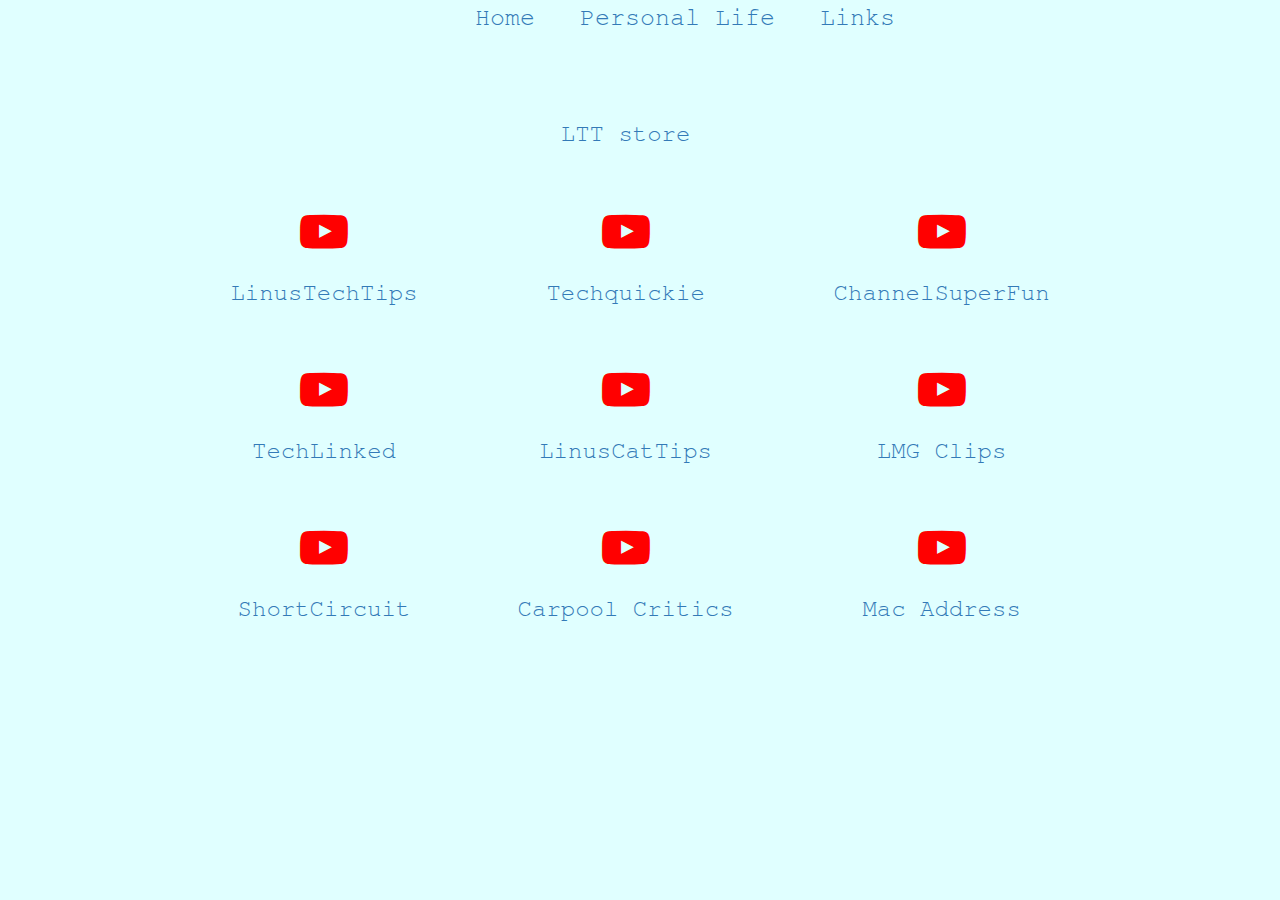
==== links.html @ 89f7c51e "Add files via upload" ====
<!DOCTYPE html>
<html lang="en" dir="ltr">
  <head>
    <meta charset="utf-8">
    <title></title>
    <link rel="stylesheet" href="bio1.css">
    <meta name="viewport" content="width=device-width, initial-scale=1">
    <link rel="stylesheet" href="https://cdnjs.cloudflare.com/ajax/libs/font-awesome/4.7.0/css/font-awesome.min.css">
    <link rel="stylesheet" href="https://maxcdn.bootstrapcdn.com/bootstrap/3.4.1/css/bootstrap.min.css">
  <script src="https://ajax.googleapis.com/ajax/libs/jquery/3.5.1/jquery.min.js"></script>
  <script src="https://maxcdn.bootstrapcdn.com/bootstrap/3.4.1/js/bootstrap.min.js"></script>
  </head>
  <body>
    <div id="top2">
    <a class="nl1"href="bio.html">Home</a>
    <a class="nl"href="personal.html">Personal Life</a>
    <a class="nl"href="links.html">Links</a>
    <a class="nl"href="#"></a>
    </div>
    <div class="link">
      <a href="#"></a>
      <a href="https://www.lttstore.com/" target="_blank">
        <img  id="ltt" src="https://images.squarespace-cdn.com/content/v1/5213f93be4b08fcef374a832/1617906672030-8XVYWBQ1H4V0CGKYAV5A/ke17ZwdGBToddI8pDm48kOyctPanBqSdf7WQMpY1FsRZw-zPPgdn4jUwVcJE1ZvWQUxwkmyExglNqGp0IvTJZUJFbgE-7XRK3dMEBRBhUpyD4IQ_uEhoqbBUjTJFcqKvko9JlUzuVmtjr1UPhOA5qkTLSJODyitRxw8OQt1oetw/icon_V6.png?format=500w" alt="">
      <p><h3>LTT store</h3></a>
      <a href="#"></a>

      <a href="https://www.youtube.com/user/LinusTechTips" target="_blank">
      <i id="ch1" class="fa fa-youtube-play" style="font-size:48px;color:red"></i><h3>LinusTechTips</h3></a>

      <a href="https://www.youtube.com/user/Techquickie" target="_blank">
      <i class="fa fa-youtube-play" style="font-size:48px;color:red"></i><h3>Techquickie</h3></a>

      <a href="https://www.youtube.com/user/ChannelSuperFun" target="_blank">
      <i class="fa fa-youtube-play" style="font-size:48px;color:red"></i><h3>ChannelSuperFun</h3></a>

      <a href="https://www.youtube.com/channel/UCeeFfhMcJa1kjtfZAGskOCA" target="_blank">
      <i class="fa fa-youtube-play" style="font-size:48px;color:red"></i><h3>TechLinked</h3></a>

      <a href="https://www.youtube.com/user/LinusCatTips" target="_blank">
      <i class="fa fa-youtube-play" style="font-size:48px;color:red"></i><h3>LinusCatTips</h3></a>

      <a href="https://www.youtube.com/channel/UCFLFc8Lpbwt4jPtY1_Ai5yA" target="_blank">
      <i class="fa fa-youtube-play" style="font-size:48px;color:red"></i><h3>LMG Clips</h3></a>

      <a href="https://www.youtube.com/channel/UCdBK94H6oZT2Q7l0-b0xmMg" target="_blank">
      <i class="fa fa-youtube-play" style="font-size:48px;color:red"></i><h3>ShortCircuit</h3></a>

      <a href="https://www.youtube.com/channel/UCt-oJR5teQIjOAxCmIQvcgA" target="_blank">
      <i class="fa fa-youtube-play" style="font-size:48px;color:red"></i><h3>Carpool Critics</h3></a>

      <a href="https://www.youtube.com/channel/UC0KfjyvabuE2J-RBC6ko2Lw" target="_blank">
      <i class="fa fa-youtube-play" style="font-size:48px;color:red"></i><h3>Mac Address</h3></a>

    </div>
    </body>
</html>
---- bio1.css ----
*{
  background-color: #E0FFFF;
  text-decoration: none;
  font-family: "FreeMono", monospace;
  font-size: 25px;
}
#b1{
  background-image: url(https://naibuzz.com/wp-content/uploads/2018/08/linus-sebastian.jpg);
  background-size: cover; height:480px; padding-top: 720px;
  background-repeat: no-repeat;
}
#top{
  font-size: 30px;
}
#top1{
  padding-top: 50px;
  padding-bottom: 50px;
  font-size: 30px;
}
#img{
  background-color: transparent;
  margin-bottom: 0px;
}
.center{
 display: block;
 margin: auto auto;
 width: 30%;
 /*padding-top: 50px;*/
}
#pi{
    padding: 50px 200px 0px 250px;
}
#yc{
  grid-template-columns: auto;
  text-align: center;
  /*width: 300px;
  text-align: center;
  margin: 0px 0px 0px 525px;*/
}
.nl{
  padding-left: 30px;
}
.nl1{
  padding-left: 475px;
}
#con{
  padding-top: 50px;
   grid-template-columns: auto;
}
.link{

  padding-top: 30px;
  text-align: center;
  grid-template-columns: auto auto auto;
  grid-gap: 50px 100px;
  display: grid;
  justify-content: center;
}
#ltt{
  width: 48px;
}
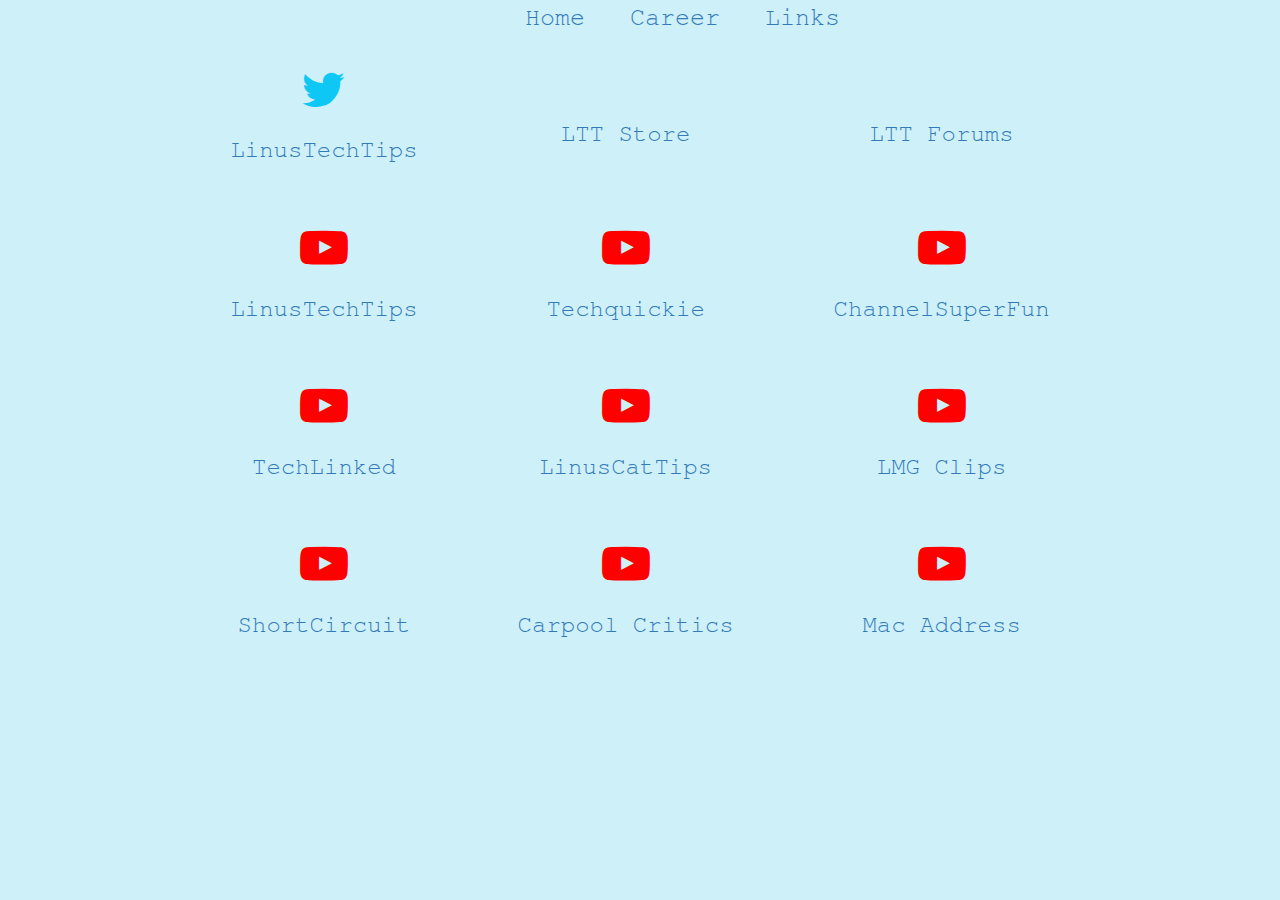
==== commit 452b6575: "Add files via upload" ====
--- a/links.html
+++ b/links.html
@@ -12,17 +12,23 @@
   </head>
   <body>
     <div id="top2">
-    <a class="nl1"href="bio.html">Home</a>
-    <a class="nl"href="personal.html">Personal Life</a>
+    <a class="nl1"href="index.html">Home</a>
+    <a class="nl"href="personal.html">Career</a>
     <a class="nl"href="links.html">Links</a>
     <a class="nl"href="#"></a>
     </div>
     <div class="link">
-      <a href="#"></a>
+      <a href="https://twitter.com/linustech?lang=en" target="_blank">
+      <i class="fa fa-twitter" style="font-size:48px;color: #0FC7F5" aria-hidden="true"></i>
+      <p><h3>LinusTechTips</h3></a>
+
       <a href="https://www.lttstore.com/" target="_blank">
-        <img  id="ltt" src="https://images.squarespace-cdn.com/content/v1/5213f93be4b08fcef374a832/1617906672030-8XVYWBQ1H4V0CGKYAV5A/ke17ZwdGBToddI8pDm48kOyctPanBqSdf7WQMpY1FsRZw-zPPgdn4jUwVcJE1ZvWQUxwkmyExglNqGp0IvTJZUJFbgE-7XRK3dMEBRBhUpyD4IQ_uEhoqbBUjTJFcqKvko9JlUzuVmtjr1UPhOA5qkTLSJODyitRxw8OQt1oetw/icon_V6.png?format=500w" alt="">
-      <p><h3>LTT store</h3></a>
-      <a href="#"></a>
+        <img  class="ltt" src="https://images.squarespace-cdn.com/content/v1/5213f93be4b08fcef374a832/1617906672030-8XVYWBQ1H4V0CGKYAV5A/ke17ZwdGBToddI8pDm48kOyctPanBqSdf7WQMpY1FsRZw-zPPgdn4jUwVcJE1ZvWQUxwkmyExglNqGp0IvTJZUJFbgE-7XRK3dMEBRBhUpyD4IQ_uEhoqbBUjTJFcqKvko9JlUzuVmtjr1UPhOA5qkTLSJODyitRxw8OQt1oetw/icon_V6.png?format=500w" alt="">
+      <p><h3>LTT Store</h3></a>
+
+      <a href="https://linustechtips.com/" target="_blank">
+        <img class ="ltt" src="https://linustechtips.com/uploads/monthly_2020_09/603209350_Group16(8).png.6fd7b6bc4b74f0d657ef722e0f2fec44.png" alt="">
+      <p><h3>LTT Forums</h3></a>
 
       <a href="https://www.youtube.com/user/LinusTechTips" target="_blank">
       <i id="ch1" class="fa fa-youtube-play" style="font-size:48px;color:red"></i><h3>LinusTechTips</h3></a>
--- a/bio1.css
+++ b/bio1.css
@@ -1,5 +1,5 @@
 *{
-  background-color: #E0FFFF;
+  background-color: #CEF0F9;
   text-decoration: none;
   font-family: "FreeMono", monospace;
   font-size: 25px;
@@ -20,6 +20,7 @@
 #img{
   background-color: transparent;
   margin-bottom: 0px;
+  margin-top: 0px;
 }
 .center{
  display: block;
@@ -27,9 +28,14 @@
  width: 30%;
  /*padding-top: 50px;*/
 }
-#pi{
-    padding: 50px 200px 0px 250px;
+ul a{
+  color: #D785E7;
+  text-decoration: none;
 }
+ul a:hover{
+  color: #9630AB;
+}
+
 #yc{
   grid-template-columns: auto;
   text-align: center;
@@ -41,14 +47,13 @@
   padding-left: 30px;
 }
 .nl1{
-  padding-left: 475px;
+  padding-left: 525px;
 }
 #con{
   padding-top: 50px;
    grid-template-columns: auto;
 }
 .link{
-
   padding-top: 30px;
   text-align: center;
   grid-template-columns: auto auto auto;
@@ -56,6 +61,6 @@
   display: grid;
   justify-content: center;
 }
-#ltt{
+.ltt{
   width: 48px;
 }
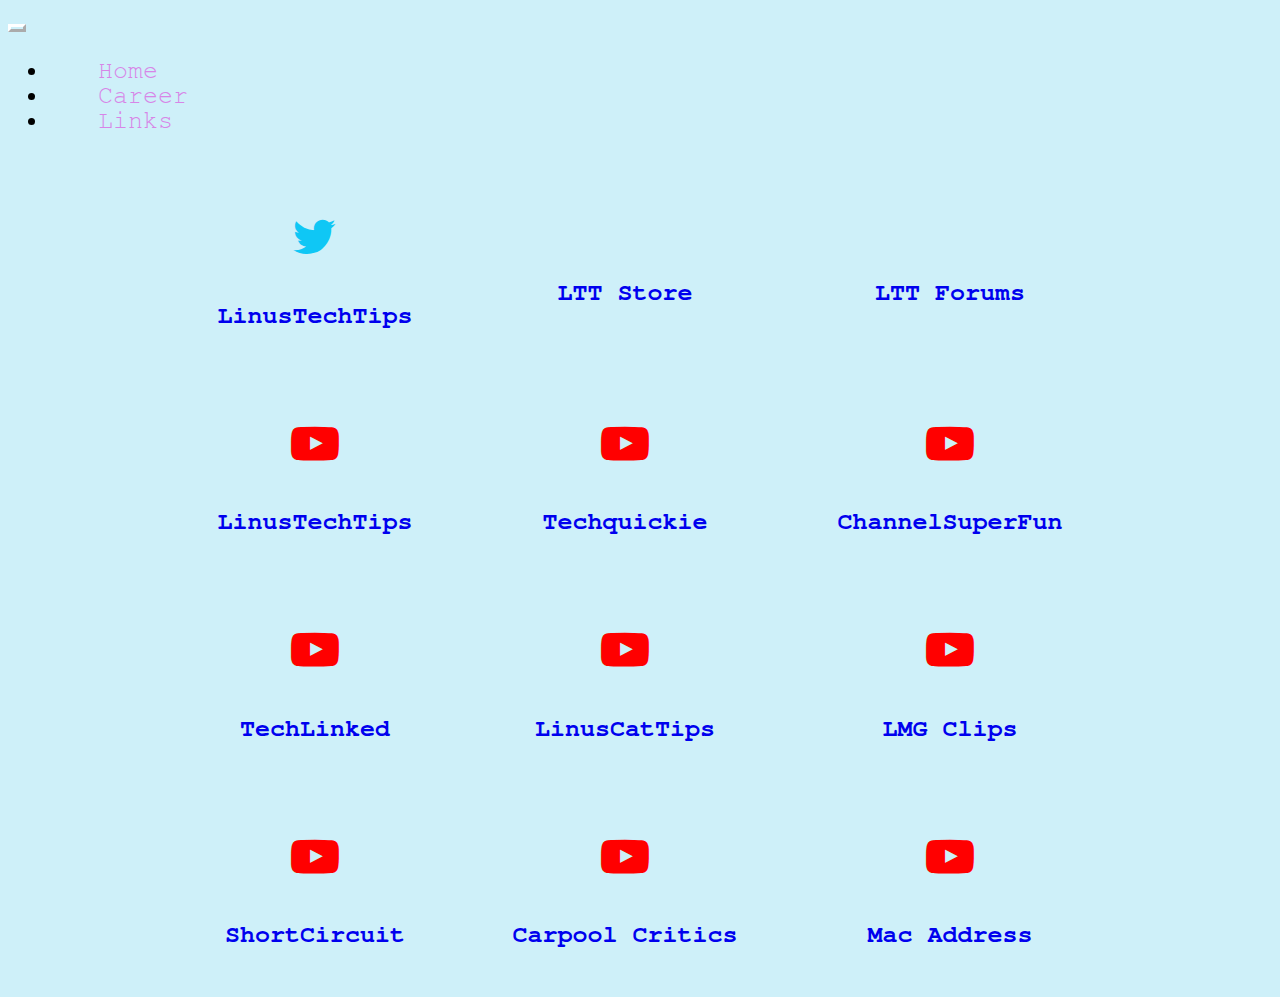
==== commit 989c086e: "Add files via upload" ====
--- a/links.html
+++ b/links.html
@@ -4,59 +4,64 @@
     <meta charset="utf-8">
     <title></title>
     <link rel="stylesheet" href="bio1.css">
+    <!--NEXT TWO LINES ARE FOR TWITTER AND YOUTUBE LOGO-->
     <meta name="viewport" content="width=device-width, initial-scale=1">
     <link rel="stylesheet" href="https://cdnjs.cloudflare.com/ajax/libs/font-awesome/4.7.0/css/font-awesome.min.css">
-    <link rel="stylesheet" href="https://maxcdn.bootstrapcdn.com/bootstrap/3.4.1/css/bootstrap.min.css">
-  <script src="https://ajax.googleapis.com/ajax/libs/jquery/3.5.1/jquery.min.js"></script>
-  <script src="https://maxcdn.bootstrapcdn.com/bootstrap/3.4.1/js/bootstrap.min.js"></script>
+    <link href="https://cdn.jsdelivr.net/npm/bootstrap@5.0.1/dist/css/bootstrap.min.css" rel="stylesheet" integrity="sha384-+0n0xVW2eSR5OomGNYDnhzAbDsOXxcvSN1TPprVMTNDbiYZCxYbOOl7+AMvyTG2x" crossorigin="anonymous">
   </head>
   <body>
-    <div id="top2">
-    <a class="nl1"href="index.html">Home</a>
-    <a class="nl"href="personal.html">Career</a>
-    <a class="nl"href="links.html">Links</a>
-    <a class="nl"href="#"></a>
+    <nav class="navbar navbar-expand-lg fixed-top py-0">
+      <button class="navbar-toggler  custom-toggler" type="button" data-bs-toggle="collapse" data-bs-target="#navbarSupportedContent" aria-controls="navbarSupportedContent" aria-expanded="false" aria-label="Toggle navigation">
+      <span class="navbar-toggler-icon"></span>
+    </button>
+    <div class="collapse navbar-collapse" id="navbarSupportedContent">
+      <ul class="navbar-nav mx-auto">
+        <li class="nav-item"><a class="nav-link" href="index.html">Home</a></li>
+        <li class="nav-item"><a class="nav-link" href="personal.html">Career</a></li>
+        <li class="nav-item"><a class="nav-link" href="links.html">Links</a></li>
+      </ul>
+        </nav>
+        <br>
+    <div class="link">
+      <a href="https://twitter.com/linustech?lang=en" style="text-decoration: none;" target="_blank">
+      <i class="fa fa-twitter" style="font-size:48px;color: #0FC7F5" aria-hidden="true"></i>
+      <p><h5>LinusTechTips</h5></a>
+
+      <a href="https://www.lttstore.com/" style="text-decoration: none;" target="_blank">
+        <img  class="ltt" src="https://images.squarespace-cdn.com/content/v1/5213f93be4b08fcef374a832/1617906672030-8XVYWBQ1H4V0CGKYAV5A/ke17ZwdGBToddI8pDm48kOyctPanBqSdf7WQMpY1FsRZw-zPPgdn4jUwVcJE1ZvWQUxwkmyExglNqGp0IvTJZUJFbgE-7XRK3dMEBRBhUpyD4IQ_uEhoqbBUjTJFcqKvko9JlUzuVmtjr1UPhOA5qkTLSJODyitRxw8OQt1oetw/icon_V6.png?format=500w" alt="">
+      <p><h5>LTT Store</h5></a>
+
+      <a href="https://linustechtips.com/"  style="text-decoration: none;" target="_blank">
+        <img class ="ltt" src="https://linustechtips.com/uploads/monthly_2020_09/603209350_Group16(8).png.6fd7b6bc4b74f0d657ef722e0f2fec44.png" alt="">
+      <p><h5>LTT Forums</h5></a>
+
+      <a href="https://www.youtube.com/user/LinusTechTips" style="text-decoration: none;" target="_blank">
+      <i id="ch1" class="fa fa-youtube-play" style="font-size:48px;color:red"></i><h5>LinusTechTips</h5></a>
+
+      <a href="https://www.youtube.com/user/Techquickie" style="text-decoration: none;" target="_blank">
+      <i class="fa fa-youtube-play" style="font-size:48px;color:red"></i><h5>Techquickie</h5></a>
+
+      <a href="https://www.youtube.com/user/ChannelSuperFun" style="text-decoration: none;" target="_blank">
+      <i class="fa fa-youtube-play" style="font-size:48px;color:red"></i><h5>ChannelSuperFun</h5></a>
+
+      <a href="https://www.youtube.com/channel/UCeeFfhMcJa1kjtfZAGskOCA" style="text-decoration: none;" target="_blank">
+      <i class="fa fa-youtube-play" style="font-size:48px;color:red"></i><h5>TechLinked</h5></a>
+
+      <a href="https://www.youtube.com/user/LinusCatTips" style="text-decoration: none;" target="_blank">
+      <i class="fa fa-youtube-play" style="font-size:48px;color:red"></i><h5>LinusCatTips</h5></a>
+
+      <a href="https://www.youtube.com/channel/UCFLFc8Lpbwt4jPtY1_Ai5yA" style="text-decoration: none;" target="_blank">
+      <i class="fa fa-youtube-play" style="font-size:48px;color:red"></i><h5>LMG Clips</h5></a>
+
+      <a href="https://www.youtube.com/channel/UCdBK94H6oZT2Q7l0-b0xmMg" style="text-decoration: none;" target="_blank">
+      <i class="fa fa-youtube-play" style="font-size:48px;color:red"></i><h5>ShortCircuit</h5></a>
+
+      <a href="https://www.youtube.com/channel/UCt-oJR5teQIjOAxCmIQvcgA" style="text-decoration: none;" target="_blank">
+      <i class="fa fa-youtube-play" style="font-size:48px;color:red"></i><h5>Carpool Critics</h5></a>
+
+      <a href="https://www.youtube.com/channel/UC0KfjyvabuE2J-RBC6ko2Lw" style="text-decoration: none;" target="_blank">
+      <i class="fa fa-youtube-play" style="font-size:48px;color:red"></i><h5>Mac Address</h5></a>
     </div>
-    <div class="link">
-      <a href="https://twitter.com/linustech?lang=en" target="_blank">
-      <i class="fa fa-twitter" style="font-size:48px;color: #0FC7F5" aria-hidden="true"></i>
-      <p><h3>LinusTechTips</h3></a>
-
-      <a href="https://www.lttstore.com/" target="_blank">
-        <img  class="ltt" src="https://images.squarespace-cdn.com/content/v1/5213f93be4b08fcef374a832/1617906672030-8XVYWBQ1H4V0CGKYAV5A/ke17ZwdGBToddI8pDm48kOyctPanBqSdf7WQMpY1FsRZw-zPPgdn4jUwVcJE1ZvWQUxwkmyExglNqGp0IvTJZUJFbgE-7XRK3dMEBRBhUpyD4IQ_uEhoqbBUjTJFcqKvko9JlUzuVmtjr1UPhOA5qkTLSJODyitRxw8OQt1oetw/icon_V6.png?format=500w" alt="">
-      <p><h3>LTT Store</h3></a>
-
-      <a href="https://linustechtips.com/" target="_blank">
-        <img class ="ltt" src="https://linustechtips.com/uploads/monthly_2020_09/603209350_Group16(8).png.6fd7b6bc4b74f0d657ef722e0f2fec44.png" alt="">
-      <p><h3>LTT Forums</h3></a>
-
-      <a href="https://www.youtube.com/user/LinusTechTips" target="_blank">
-      <i id="ch1" class="fa fa-youtube-play" style="font-size:48px;color:red"></i><h3>LinusTechTips</h3></a>
-
-      <a href="https://www.youtube.com/user/Techquickie" target="_blank">
-      <i class="fa fa-youtube-play" style="font-size:48px;color:red"></i><h3>Techquickie</h3></a>
-
-      <a href="https://www.youtube.com/user/ChannelSuperFun" target="_blank">
-      <i class="fa fa-youtube-play" style="font-size:48px;color:red"></i><h3>ChannelSuperFun</h3></a>
-
-      <a href="https://www.youtube.com/channel/UCeeFfhMcJa1kjtfZAGskOCA" target="_blank">
-      <i class="fa fa-youtube-play" style="font-size:48px;color:red"></i><h3>TechLinked</h3></a>
-
-      <a href="https://www.youtube.com/user/LinusCatTips" target="_blank">
-      <i class="fa fa-youtube-play" style="font-size:48px;color:red"></i><h3>LinusCatTips</h3></a>
-
-      <a href="https://www.youtube.com/channel/UCFLFc8Lpbwt4jPtY1_Ai5yA" target="_blank">
-      <i class="fa fa-youtube-play" style="font-size:48px;color:red"></i><h3>LMG Clips</h3></a>
-
-      <a href="https://www.youtube.com/channel/UCdBK94H6oZT2Q7l0-b0xmMg" target="_blank">
-      <i class="fa fa-youtube-play" style="font-size:48px;color:red"></i><h3>ShortCircuit</h3></a>
-
-      <a href="https://www.youtube.com/channel/UCt-oJR5teQIjOAxCmIQvcgA" target="_blank">
-      <i class="fa fa-youtube-play" style="font-size:48px;color:red"></i><h3>Carpool Critics</h3></a>
-
-      <a href="https://www.youtube.com/channel/UC0KfjyvabuE2J-RBC6ko2Lw" target="_blank">
-      <i class="fa fa-youtube-play" style="font-size:48px;color:red"></i><h3>Mac Address</h3></a>
-
-    </div>
+      <script src="https://cdn.jsdelivr.net/npm/bootstrap@5.0.1/dist/js/bootstrap.bundle.min.js" integrity="sha384-gtEjrD/SeCtmISkJkNUaaKMoLD0//ElJ19smozuHV6z3Iehds+3Ulb9Bn9Plx0x4" crossorigin="anonymous"></script>
     </body>
 </html>
--- a/bio1.css
+++ b/bio1.css
@@ -4,23 +4,25 @@
   font-family: "FreeMono", monospace;
   font-size: 25px;
 }
-#b1{
-  background-image: url(https://naibuzz.com/wp-content/uploads/2018/08/linus-sebastian.jpg);
-  background-size: cover; height:480px; padding-top: 720px;
-  background-repeat: no-repeat;
+.custom-toggler .navbar-toggler-icon {
+  background-image: url("data:image/svg+xml;charset=utf8,%3Csvg viewBox='0 0 32 32' xmlns='http://www.w3.org/2000/svg'%3E%3Cpath stroke='rgba(255, 255, 255)' stroke-width='2' stroke-linecap='round' stroke-miterlimit='30' d='M4 8h24M4 16h24M4 24h24'/%3E%3C/svg%3E");
 }
-#top{
-  font-size: 30px;
+.custom-toggler.navbar-toggler {
+  border-color: rgb(255, 255, 255);
+  border-width: medium;
 }
-#top1{
-  padding-top: 50px;
-  padding-bottom: 50px;
-  font-size: 30px;
+.navbar-brand{
+  margin-left: 5em;
 }
-#img{
+.nav-link{
+  margin-left: 2em;
+}
+#hd{
+  height: auto;
+  width: 100%;
+}
+.fam{
   background-color: transparent;
-  margin-bottom: 0px;
-  margin-top: 0px;
 }
 .center{
  display: block;
@@ -35,7 +37,6 @@
 ul a:hover{
   color: #9630AB;
 }
-
 #yc{
   grid-template-columns: auto;
   text-align: center;
@@ -43,17 +44,14 @@
   text-align: center;
   margin: 0px 0px 0px 525px;*/
 }
-.nl{
-  padding-left: 30px;
-}
-.nl1{
-  padding-left: 525px;
-}
 #con{
+  background-color: #CEF0F9;
   padding-top: 50px;
-   grid-template-columns: auto;
+  padding-left: 3em;
+  padding-right: 3em;
 }
 .link{
+  text-decoration: none;
   padding-top: 30px;
   text-align: center;
   grid-template-columns: auto auto auto;
@@ -64,3 +62,13 @@
 .ltt{
   width: 48px;
 }
+@media only screen and (max-width: 768px) {
+  .link{
+    text-decoration: none;
+    padding-top: 30px;
+    text-align: center;
+    grid-template-columns: auto;
+    display: grid;
+    justify-content: center;
+  }
+}
